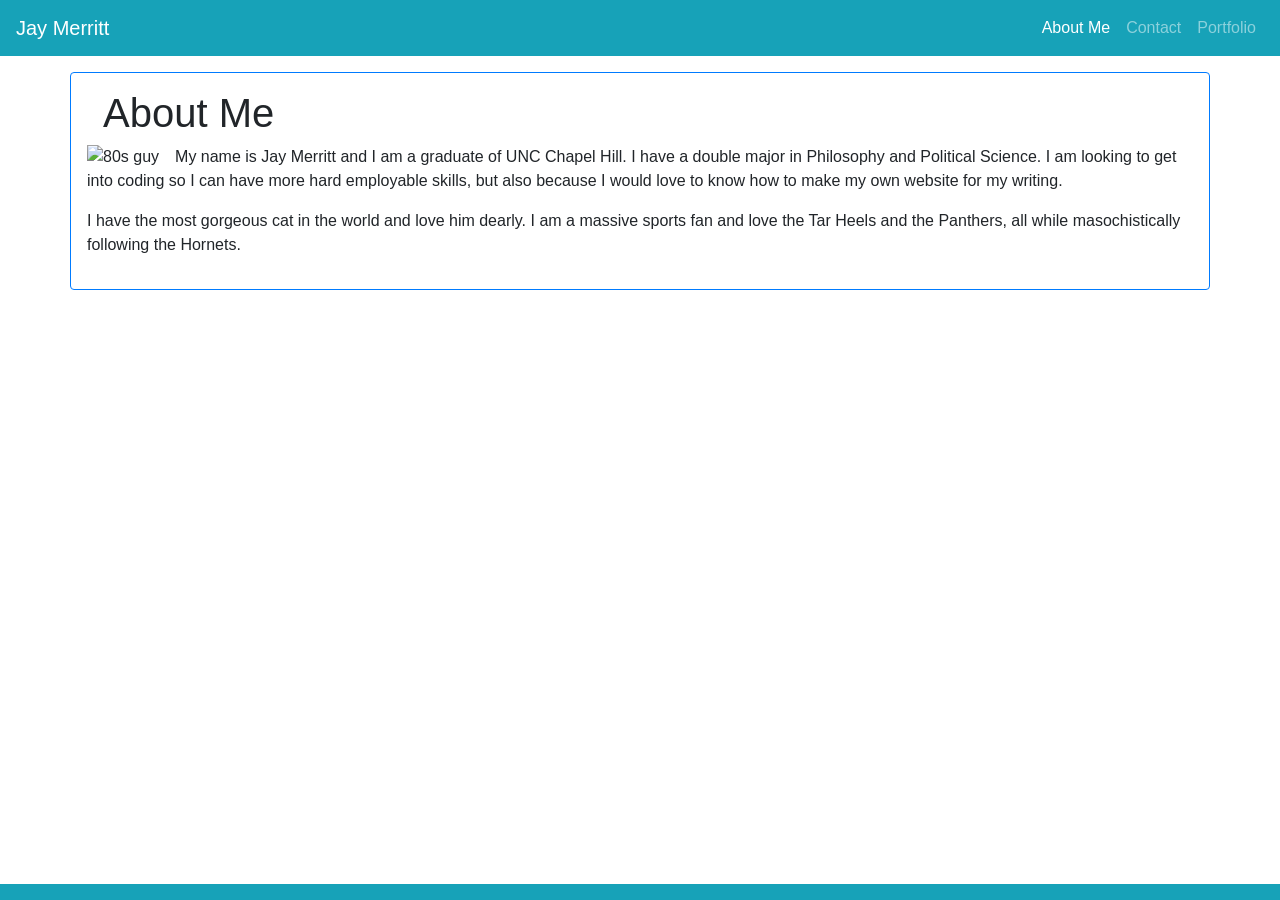
==== index.html @ efd52edb "Add files via upload" ====
<!DOCTYPE <!DOCTYPE html>
<html>

<head>
    <meta charset="utf-8" />
    <meta http-equiv="X-UA-Compatible" content="IE=edge">
    <title>Page Title</title>
    <meta name="viewport" content="width=device-width, initial-scale=1">
    <link rel="stylesheet" href="https://stackpath.bootstrapcdn.com/bootstrap/4.1.3/css/bootstrap.min.css" integrity="sha384-MCw98/SFnGE8fJT3GXwEOngsV7Zt27NXFoaoApmYm81iuXoPkFOJwJ8ERdknLPMO"
        crossorigin="anonymous">
    
    <script src="main.js"></script>
</head>

<body>
        <body background = "images/bananas.png">
    <nav class="navbar navbar-expand-lg navbar-dark bg-info">
        <a class="navbar-brand" href="#">Jay Merritt</a>
        <button class="navbar-toggler" type="button" data-toggle="collapse" data-target="#navbarNav" aria-controls="navbarNav" aria-expanded="false"
            aria-label="Toggle navigation">
            <span class="navbar-toggler-icon"></span>
        </button>
        <div class="collapse navbar-collapse justify-content-end" id="navbarNav">

            <ul class="navbar-nav">
                <li class="nav-item active">
                    <a class="nav-link" href="index.html">About Me <span class="sr-only">(current)</span></a>
                </li>
                <li class="nav-item">
                    <a class="nav-link" href="contact.html">Contact</a>
                </li>
                <li class="nav-item">
                    <a class="nav-link" href="portfolio.html">Portfolio</a>

            </ul>
        </div>
    </nav>
    <div class="container border border-primary margin pt-1 mt-3 shadow p-3 mb-5 bg-white rounded">

        <div class="row">
            <div class="Col-md-12">
                <h1 class="ml-3            ">About Me</h1>
                
            </div>

            <div class="Col-md-12">


                <img class="float-left mr-3" src="images/80s guy.jpg" alt="80s guy" class="img-thumbnail">



                <p class="card-text">My name is Jay Merritt and I am a graduate of UNC Chapel Hill. I have a double major
                    in Philosophy and Political Science. I am looking to get into coding so I can have more hard employable
                    skills, but also because I would love to know how to make my own website for my writing.
                    <br>
                    <p>I have the most gorgeous cat in the world and love him dearly. I am a massive sports fan and love
                        the Tar Heels and the Panthers, all while masochistically following the Hornets. </p>






            </div>

        </div>

    </div>
<footer>
        <nav class="navbar fixed-bottom navbar-expand-lg navbar-dark bg-info"></nav>
</footer>


</body>

</html>
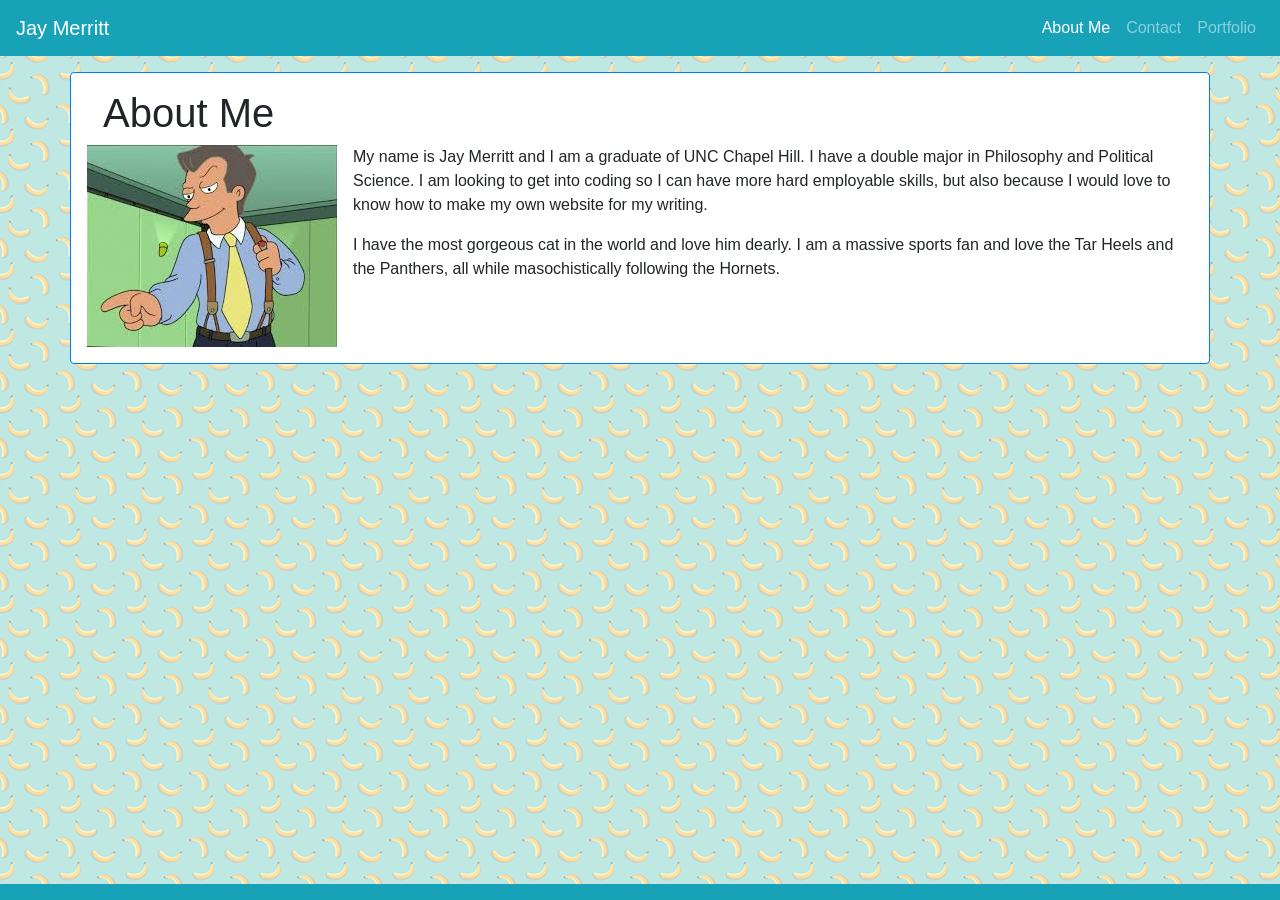
==== commit d2692250: "first commit" ====
--- a/index.html
+++ b/index.html
@@ -1,77 +1,77 @@
-<!DOCTYPE <!DOCTYPE html>
-<html>
-
-<head>
-    <meta charset="utf-8" />
-    <meta http-equiv="X-UA-Compatible" content="IE=edge">
-    <title>Page Title</title>
-    <meta name="viewport" content="width=device-width, initial-scale=1">
-    <link rel="stylesheet" href="https://stackpath.bootstrapcdn.com/bootstrap/4.1.3/css/bootstrap.min.css" integrity="sha384-MCw98/SFnGE8fJT3GXwEOngsV7Zt27NXFoaoApmYm81iuXoPkFOJwJ8ERdknLPMO"
-        crossorigin="anonymous">
-    
-    <script src="main.js"></script>
-</head>
-
-<body>
-        <body background = "images/bananas.png">
-    <nav class="navbar navbar-expand-lg navbar-dark bg-info">
-        <a class="navbar-brand" href="#">Jay Merritt</a>
-        <button class="navbar-toggler" type="button" data-toggle="collapse" data-target="#navbarNav" aria-controls="navbarNav" aria-expanded="false"
-            aria-label="Toggle navigation">
-            <span class="navbar-toggler-icon"></span>
-        </button>
-        <div class="collapse navbar-collapse justify-content-end" id="navbarNav">
-
-            <ul class="navbar-nav">
-                <li class="nav-item active">
-                    <a class="nav-link" href="index.html">About Me <span class="sr-only">(current)</span></a>
-                </li>
-                <li class="nav-item">
-                    <a class="nav-link" href="contact.html">Contact</a>
-                </li>
-                <li class="nav-item">
-                    <a class="nav-link" href="portfolio.html">Portfolio</a>
-
-            </ul>
-        </div>
-    </nav>
-    <div class="container border border-primary margin pt-1 mt-3 shadow p-3 mb-5 bg-white rounded">
-
-        <div class="row">
-            <div class="Col-md-12">
-                <h1 class="ml-3            ">About Me</h1>
-                
-            </div>
-
-            <div class="Col-md-12">
-
-
-                <img class="float-left mr-3" src="images/80s guy.jpg" alt="80s guy" class="img-thumbnail">
-
-
-
-                <p class="card-text">My name is Jay Merritt and I am a graduate of UNC Chapel Hill. I have a double major
-                    in Philosophy and Political Science. I am looking to get into coding so I can have more hard employable
-                    skills, but also because I would love to know how to make my own website for my writing.
-                    <br>
-                    <p>I have the most gorgeous cat in the world and love him dearly. I am a massive sports fan and love
-                        the Tar Heels and the Panthers, all while masochistically following the Hornets. </p>
-
-
-
-
-
-
-            </div>
-
-        </div>
-
-    </div>
-<footer>
-        <nav class="navbar fixed-bottom navbar-expand-lg navbar-dark bg-info"></nav>
-</footer>
-
-
-</body>
-
+<!DOCTYPE <!DOCTYPE html>
+<html>
+
+<head>
+    <meta charset="utf-8" />
+    <meta http-equiv="X-UA-Compatible" content="IE=edge">
+    <title>Page Title</title>
+    <meta name="viewport" content="width=device-width, initial-scale=1">
+    <link rel="stylesheet" href="https://stackpath.bootstrapcdn.com/bootstrap/4.1.3/css/bootstrap.min.css" integrity="sha384-MCw98/SFnGE8fJT3GXwEOngsV7Zt27NXFoaoApmYm81iuXoPkFOJwJ8ERdknLPMO"
+        crossorigin="anonymous">
+    
+    <script src="main.js"></script>
+</head>
+
+<body>
+        <body background = "images/bananas.png">
+    <nav class="navbar navbar-expand-lg navbar-dark bg-info">
+        <a class="navbar-brand" href="#">Jay Merritt</a>
+        <button class="navbar-toggler" type="button" data-toggle="collapse" data-target="#navbarNav" aria-controls="navbarNav" aria-expanded="false"
+            aria-label="Toggle navigation">
+            <span class="navbar-toggler-icon"></span>
+        </button>
+        <div class="collapse navbar-collapse justify-content-end" id="navbarNav">
+
+            <ul class="navbar-nav">
+                <li class="nav-item active">
+                    <a class="nav-link" href="index.html">About Me <span class="sr-only">(current)</span></a>
+                </li>
+                <li class="nav-item">
+                    <a class="nav-link" href="contact.html">Contact</a>
+                </li>
+                <li class="nav-item">
+                    <a class="nav-link" href="portfolio.html">Portfolio</a>
+
+            </ul>
+        </div>
+    </nav>
+    <div class="container border border-primary margin pt-1 mt-3 shadow p-3 mb-5 bg-white rounded">
+
+        <div class="row">
+            <div class="Col-md-12">
+                <h1 class="ml-3            ">About Me</h1>
+                
+            </div>
+
+            <div class="Col-md-12">
+
+
+                <img class="float-left mr-3" src="images/80s guy.jpg" alt="80s guy" class="img-thumbnail">
+
+
+
+                <p class="card-text">My name is Jay Merritt and I am a graduate of UNC Chapel Hill. I have a double major
+                    in Philosophy and Political Science. I am looking to get into coding so I can have more hard employable
+                    skills, but also because I would love to know how to make my own website for my writing.
+                    <br>
+                    <p>I have the most gorgeous cat in the world and love him dearly. I am a massive sports fan and love
+                        the Tar Heels and the Panthers, all while masochistically following the Hornets. </p>
+
+
+
+
+
+
+            </div>
+
+        </div>
+
+    </div>
+<footer>
+        <nav class="navbar fixed-bottom navbar-expand-lg navbar-dark bg-info"></nav>
+</footer>
+
+
+</body>
+
 </html>
